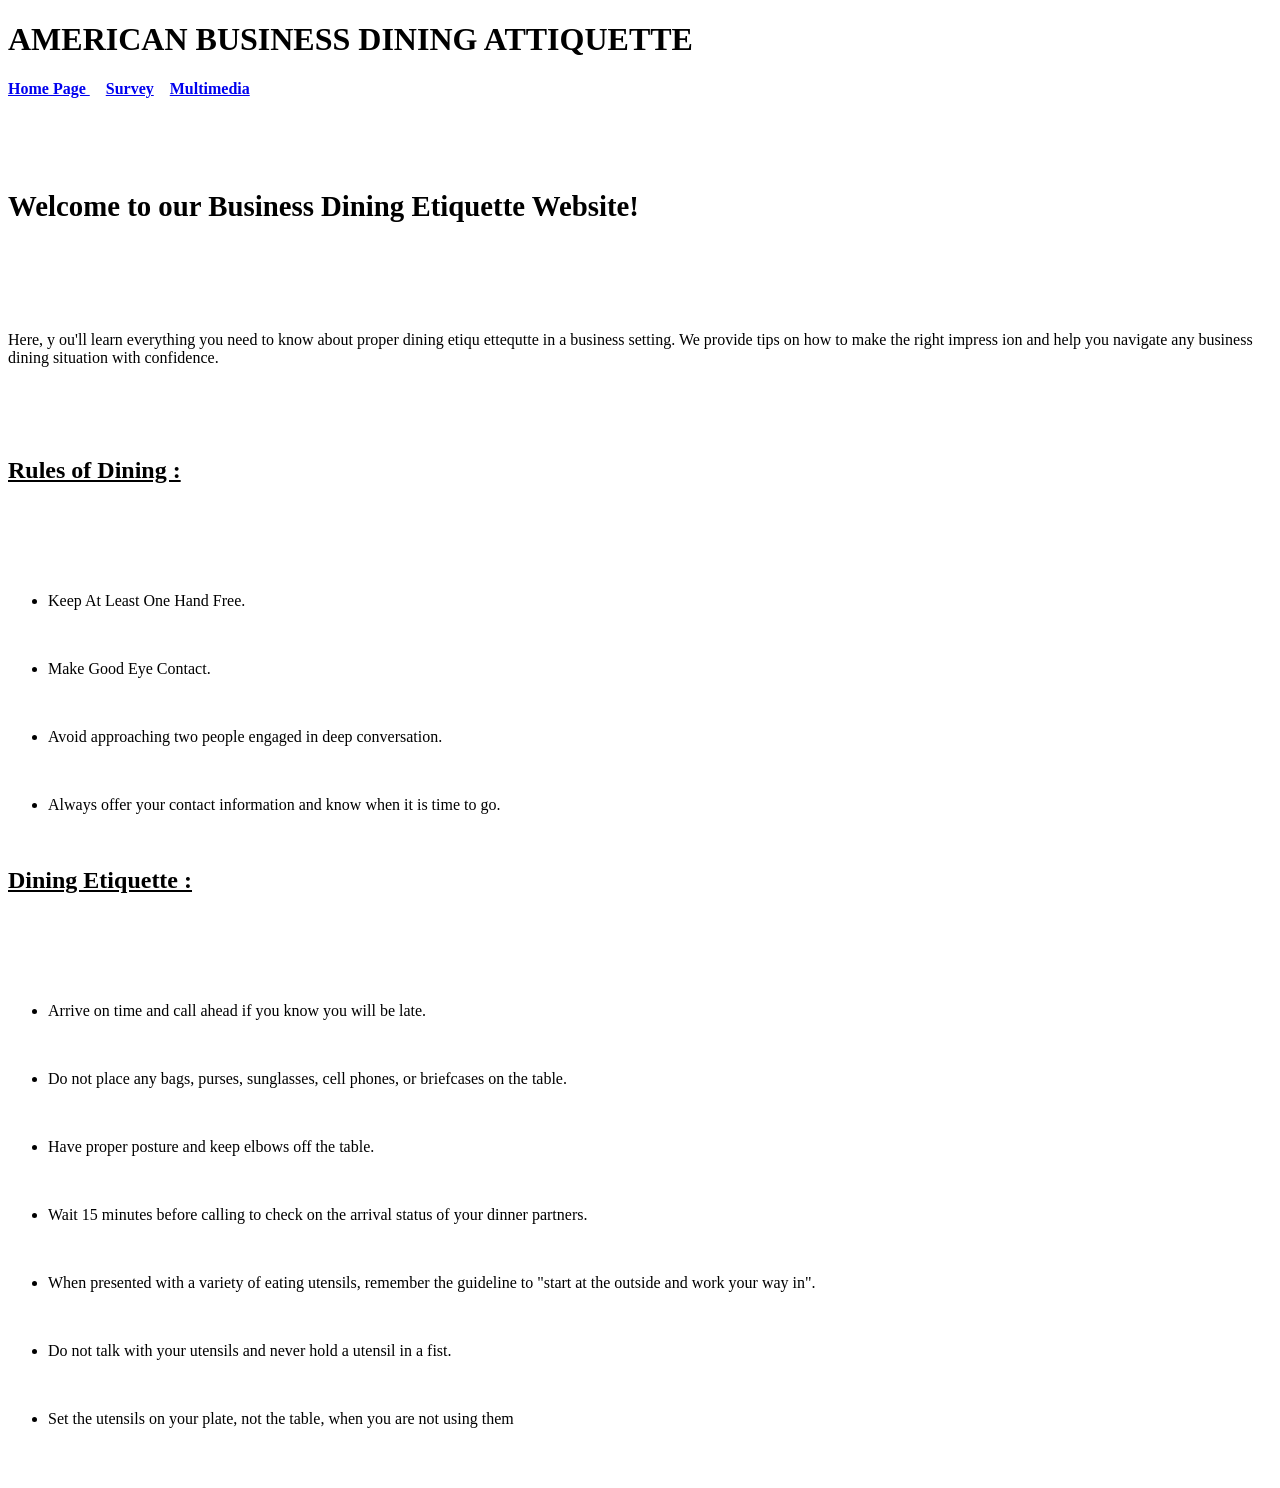
==== index.html @ b1dd486e "Add files via upload" ====
<!DOCTYPE html>
<html lang="en">
<head>
    <meta charset="UTF-8">
    <meta http-equiv="X-UA-Compatible" content="IE=edge">
    <meta name="viewport" content="width=device-width, initial-scale=1.0">
    
    <title> <B>AMERICAN BUSINESS DINING ATTIQUETTE</B></title>
    
    <link rel="stylesheet" href="/ss.css">
   
    
</head>
<font face="Times New Roman">
<body>
    <font face="Times New Roman">
    <header>
        <h1>
            <B>
        AMERICAN BUSINESS DINING ATTIQUETTE
            </B>
        </h1>
    </header></font>

    <nav>
        <B>
        <a href="/index.html">Home Page </a>&nbsp;&nbsp;&nbsp;
        
       
        <a href="/survey.html">Survey</a>&nbsp;&nbsp;&nbsp;
        <a href="/multimedia.html">Multimedia</a>&nbsp;&nbsp;&nbsp;
        </B>
    </nav>
    <br><br><br><br>
    
    <h2> <font face="Times New Roman"><big>
        Welcome to our Business Dining Etiquette Website!
        
    </h2></font></big>
    <br><br><br><br>
    <p><font face="Times New Roman" ><p>
        Here, y
        ou'll learn everything you need to know about proper dining etiqu
        ettequtte in a business setting. We provide tips on how to make the right impress
        ion and help you navigate any business dining situation with confidence.
    </p></font></p>
    <br><br><br>
    <h2> <font face="Times New Roman"><u>
        Rules of Dining : 
    </h2></font></u>
    
        <br><br><br><br>
        
        <ul>
            <li><p>
                Keep At Least One Hand Free.
            </p>
            </li>
            <br>
            
            
            
            <li><p>
                Make Good Eye Contact.
            </li></p>
            <br>
           
            
            <li><p>
                Avoid approaching two people engaged in deep conversation.
            </p></li>
            <br>
            <li><p>
                Always offer your contact information and know when it is time to go.
            </p></li>
        </ul>
    
    <br>
    
    <main>
    <h2> <font face="Times New Roman"><u>
        Dining Etiquette :
    </h2></font></u>
</main>
    <br><br><br><br>
    
    
        <ul>
            <li><p>
                Arrive on time and call ahead if you know you will be late.

            </p>

            </li>
            <br>
            <li><p>
                Do not place any bags, purses, sunglasses, cell phones, or briefcases on the table.
            </p></li>
            <br>
            <li><p>
                Have proper posture and keep elbows off the table. 

            </p></li>
            <br>
            <li><p>
                Wait 15 minutes before calling to check on the arrival status of your dinner partners.
            </p></li>
            <br>
            <li><p>
                When presented with a variety of eating utensils, remember the guideline to "start at the outside and work your way in".
            </p></li>
            <br>
            <li><p>
                Do not talk with your utensils and never hold a utensil in a fist.

            </p></li>
            <br>
            <li><p>
                Set the utensils on your plate, not the table, when you are not using them
            </p></li>
        </ul>
        

    

</font>


    <br>
    <br>
    



    
    
</body>
</html>
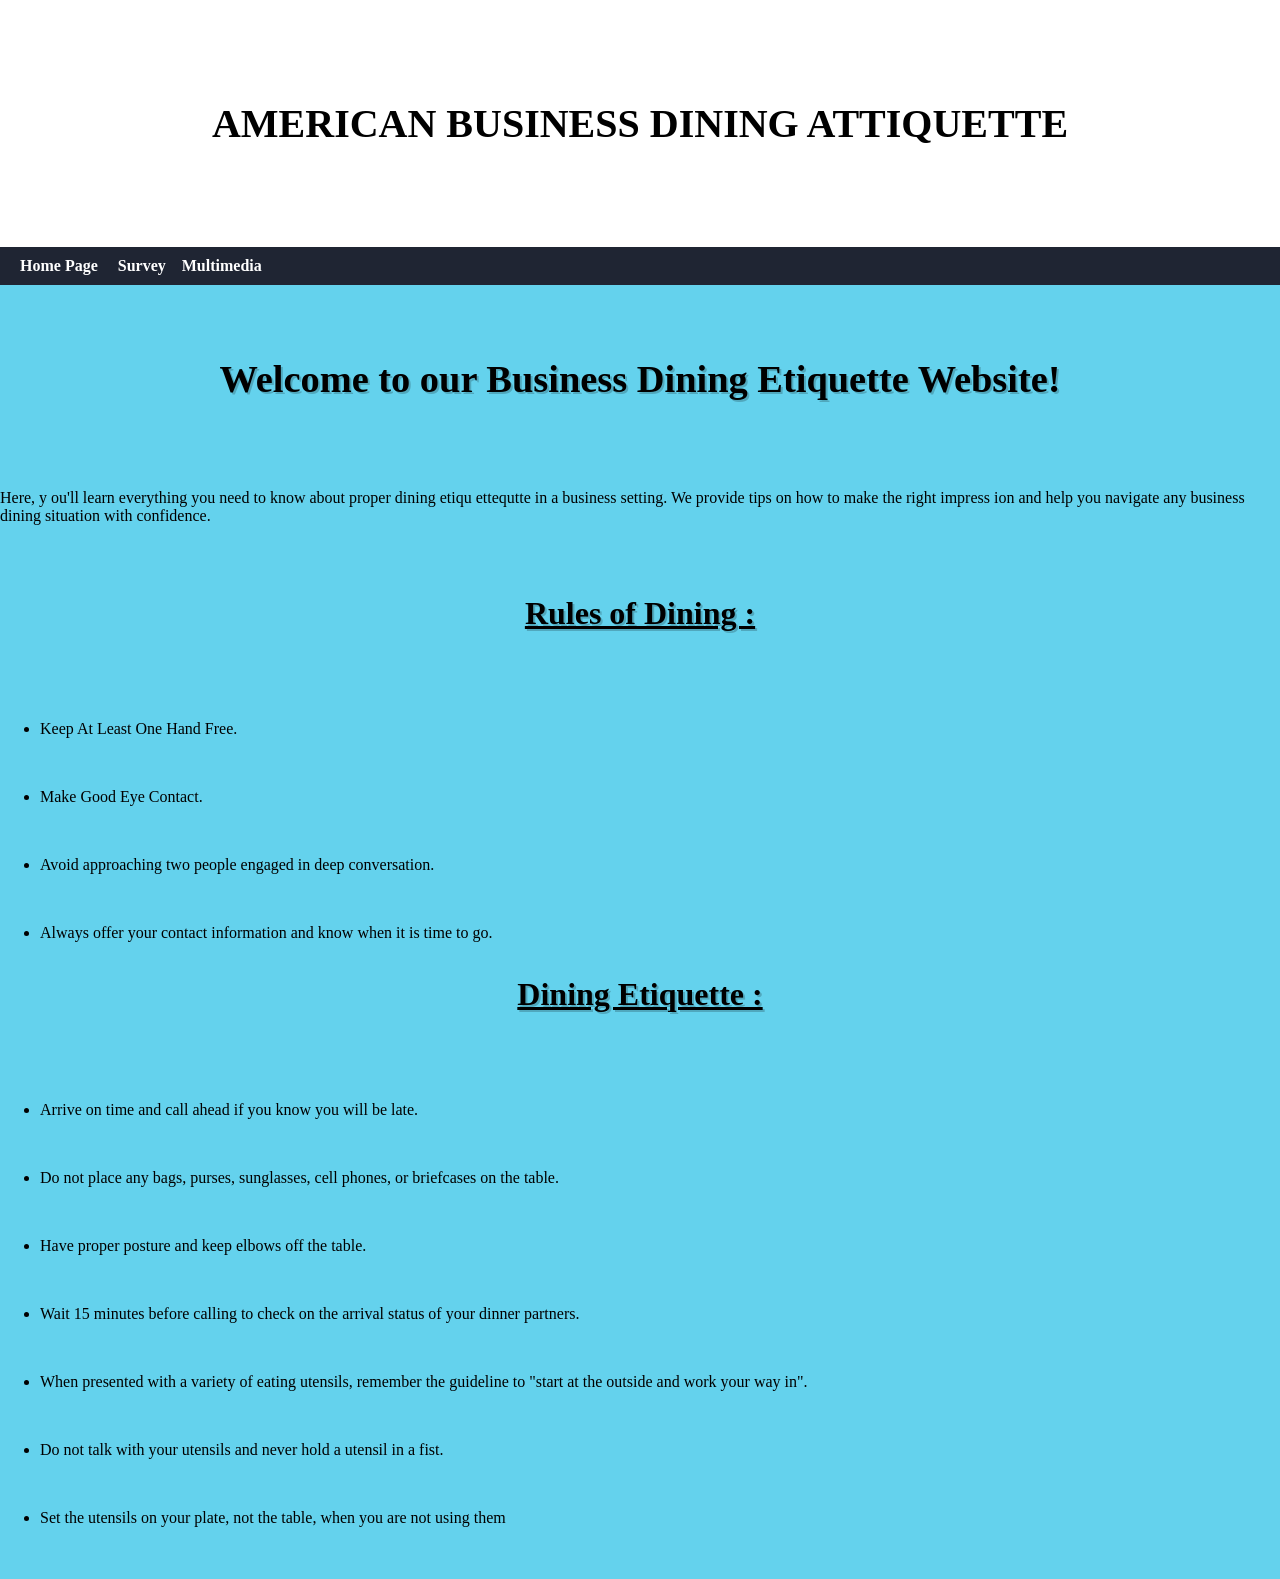
==== commit 0dbb86db: "Update index.html" ====
--- a/index.html
+++ b/index.html
@@ -7,7 +7,7 @@
     
     <title> <B>AMERICAN BUSINESS DINING ATTIQUETTE</B></title>
     
-    <link rel="stylesheet" href="/ss.css">
+    <link rel="stylesheet" href="/index.css">
    
     
 </head>
@@ -135,4 +135,4 @@
     
     
 </body>
-</html>+</html>
--- a/index.css
+++ b/index.css
@@ -0,0 +1,154 @@
+/* General styles */
+body {
+    font-family: 'Open Sans', sans-serif;
+    margin: 0;
+    padding: 0;
+    background-color:rgb(100, 210, 237);
+    background-image: url(re.jpg);
+    background-repeat: no-repeat;
+    background-size: 100%;
+    background-attachment: fixed;
+  }
+  
+  .container {
+    max-width: 1200px;
+    margin: 0 auto;
+    padding: 0 20px;
+  }
+  
+  /* Header styles */
+  header {
+    background-color: #fff;
+ 
+    padding: 100px;
+    text-align: center;
+    background-image: url(fff.jpg);
+    background-repeat: no-repeat;
+    background-attachment: fixed;
+    background-size: 100%;
+    color:black;
+
+  }
+  
+  header h1 {
+    font-size: 2.5rem;
+    margin: 0;
+  }
+  
+  /* Navigation styles */
+  nav {
+    display: flex;
+    justify-content: space-between;
+    align-items: center;
+    background-color: #1f2533;
+    color: #fff;
+    padding: 10px 20px;
+  }
+  
+  nav ul {
+    list-style: none;
+    display: flex;
+    margin: 0;
+  }
+  
+  nav li {
+    margin-right: 20px;
+  }
+  
+  nav a {
+    color: #fff;
+    text-decoration: none;
+    font-weight: bold;
+    transition: color 0.3s ease;
+  }
+  
+  nav a:hover {
+    color: #c7d5e0;
+  }
+  
+  /* Hero section styles */
+  .hero {
+    background-image: url('hero-image.jpg');
+    background-size: cover;
+    height: 500px;
+    display: flex;
+    justify-content: center;
+    align-items: center;
+    text-align: center;
+    color: #fff;
+  }
+  
+  h2 {
+    font-size: 2rem;
+    margin: 0;
+    text-shadow: 2px 2px 0 rgba(0, 0, 0, 0.2);
+    text-align: center;
+  }
+  
+  /* Call-to-action styles */
+  .cta {
+    background-color: #fff;
+    padding: 50px;
+    margin-top: 50px;
+    text-align: center;
+  }
+  
+  .cta h3 {
+    font-size: 2.5rem;
+    margin: 0;
+    margin-bottom: 20px;
+  }
+  
+  .cta p {
+    font-size: 1.2rem;
+    margin: 0;
+    margin-bottom: 20px;
+  }
+  
+  .cta button {
+    background-color: #1f2533;
+    color: #fff;
+    border: none;
+    padding: 10px 20px;
+    font-size: 1.2rem;
+    font-weight: bold;
+    cursor: pointer;
+    transition: background-color 0.3s ease;
+  }
+  
+  .cta button:hover {
+    background-color: #c7d5e0;
+    color: #1f2533;
+  }
+  
+  /* Pricing table styles */
+  .pricing {
+    display: flex;
+    justify-content: center;
+    align-items: flex-start;
+    margin-top: 50px;
+  }
+  
+  .pricing__column {
+    background-color: #fff;
+    border-radius: 10px;
+    box-shadow: 0 4px 4px rgba(0, 0, 0, 0.1);
+    margin: 0 20px;
+    padding: 50px;
+    text-align: center;
+    flex: 1;
+    max-width: 300px;
+  }
+  
+  .pricing__column h4 {
+    font-size: 2rem;
+    margin: 0;
+    margin-bottom: 20px;
+  }
+  
+  .pricing__column p {
+    font-size: 1.2rem;
+    margin: 0;
+    margin-bottom: 20px;
+  }
+  
